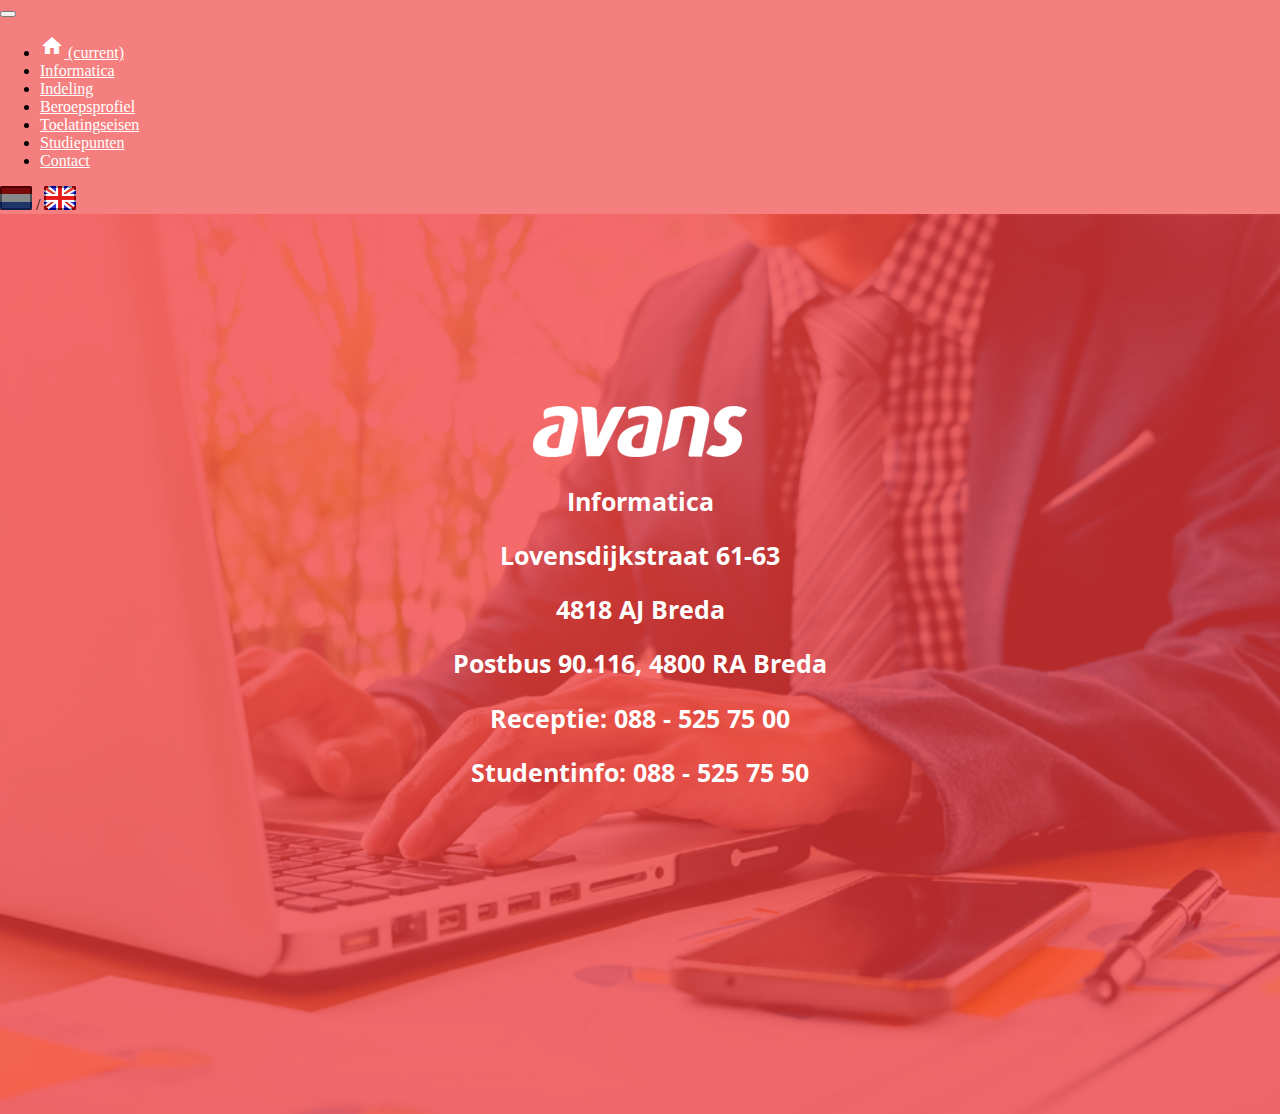
==== contact.html @ 4cf47f64 "oeps" ====
<!DOCTYPE html>
<html lang="en">
<head>
    <meta charset="UTF-8">
    <link rel="stylesheet" type="text/css" href="css/style.css"/>
    <link rel="stylesheet" href="https://maxcdn.bootstrapcdn.com/bootstrap/4.0.0-beta/css/bootstrap.min.css"
          integrity="sha384-/Y6pD6FV/Vv2HJnA6t+vslU6fwYXjCFtcEpHbNJ0lyAFsXTsjBbfaDjzALeQsN6M" crossorigin="anonymous">
    <script src="https://code.jquery.com/jquery-3.2.1.slim.min.js"
            integrity="sha384-KJ3o2DKtIkvYIK3UENzmM7KCkRr/rE9/Qpg6aAZGJwFDMVNA/GpGFF93hXpG5KkN"
            crossorigin="anonymous"></script>
    <script src="https://cdnjs.cloudflare.com/ajax/libs/popper.js/1.11.0/umd/popper.min.js"
            integrity="sha384-b/U6ypiBEHpOf/4+1nzFpr53nxSS+GLCkfwBdFNTxtclqqenISfwAzpKaMNFNmj4"
            crossorigin="anonymous"></script>
    <script src="https://maxcdn.bootstrapcdn.com/bootstrap/4.0.0-beta/js/bootstrap.min.js"
            integrity="sha384-h0AbiXch4ZDo7tp9hKZ4TsHbi047NrKGLO3SEJAg45jXxnGIfYzk4Si90RDIqNm1"
            crossorigin="anonymous"></script>
    <link href="https://fonts.googleapis.com/css?family=Open+Sans:400,700" rel="stylesheet">
    <link href="https://fonts.googleapis.com/icon?family=Material+Icons" rel="stylesheet">
    <script type="text/javascript" src="js/translator.js"></script>
    <script src="js/jquery-3.2.1.min.js"></script>

    <title>Informatica</title>
</head>
<body style="height: 100%; margin: 0;">
<nav class="navbar navbar-expand-lg navbar-light fixed-top">
    <button class="navbar-toggler" type="button" data-toggle="collapse" data-target="#navbarSupportedContent"
            aria-controls="navbarSupportedContent" aria-expanded="false" aria-label="Toggle navigation">
        <span class="navbar-toggler-icon"></span>
    </button>

    <div class="collapse navbar-collapse" id="navbarSupportedContent">
        <ul class="navbar-nav">
            <li class="nav-item active">
                <a class="nav-link" href="index.html"><i class="material-icons">home</i> <span
                        class="sr-only">(current)</span></a>
            </li>
            <li class="nav-item">
                <a class="nav-link" href="index.html#informatica">Informatica</a>
            </li>
            <li class="nav-item">
                <a class="nav-link" href="index.html#indeling">Indeling</a>
            </li>
            <li class="nav-item">
                <a class="nav-link" href="index.html#beroepsprofiel">Beroepsprofiel</a>
            </li>
            <li class="nav-item">
                <a class="nav-link" href="index.html#toelatingseisen">Toelatingseisen</a>
            </li>
            <li class="nav-item">
                <a class="nav-link" href="index.html#studiepunten">Studiepunten</a>
            </li>
            <li class="nav-item">
                <a class="nav-link" href="contact.html">Contact</a>
            </li>
        </ul>
    </div>
    <div class="languageSwitch">
        <img src="img/flag_nederland_selected.png" alt="Nederlands" id="nedSwitch"> /
        <img src="img/flag_uk.png" alt="English" id="engSwitch">
    </div>
</nav>

    <div id="headContact">
        <img src="img/logo.png">
        <h1>Informatica</h1>
        <h1>Lovensdijkstraat 61-63</h1>
        <h1>4818 AJ Breda</h1>
        <h1>Postbus 90.116, 4800 RA Breda</h1>
        <h1>Receptie: 088 - 525 75 00</h1>
        <h1>Studentinfo: 088 - 525 75 50</h1>
    </div>


</body>
</html>
---- css/style.css ----
h1 {
    font-family: 'Open Sans', sans-serif !important;
    font-weight: 700 !important;
    font-size: 25px !important;
    line-height: 1.5 !important;
}

h2 {
    font-family: 'Open Sans', sans-serif !important;
    font-weight: 700 !important;
    font-size: 16px !important;
}

h5 a{
    color: black !important;
}
h5 a:hover{
    text-decoration: none;
}

p {
    font-family: 'Open Sans', sans-serif !important;
    font-width: 400 !important;
    font-size: 16px !important;
}
.navbar.navbar-expand-lg.navbar-light.fixed-top{
    background-color: rgba(241, 71, 71, .7) !important;
}
.nav-item:hover{
    background-color: rgba(241, 71, 71, .9) !important;
}

.nav-link {
    color: WHITE !important;
}

.anchor {
    display: block;
    position: relative;
    top: -50px;
    visibility: hidden;
}

#container {
    width: 100%;
    margin: 0 auto;
    background-color: lightgray;
    padding-bottom: 20px;
}

#head {
    background-image: url("../img/head.png");
    background-size: cover;
    padding-bottom: 20%;
}

#headContact{
    background-image: url("../img/Contact.png");
    height: 100%;
    background-position: center;
    background-repeat: no-repeat;
    background-size: cover;
}
#headContact img {
    display: block;
    margin: 0 auto 2%;
    padding-top: 15%;
}

#headContact h1 {
    text-align: center;
    color: white;
}

#head img {
    display: block;
    margin: 0 auto 2%;
    padding-top: 15%;
}

#head .btn {
    border-radius: 100px !important;
    background: rgba(0, 0, 0, 0);
    color: WHITE;
    display: block;
    border-color: WHITE;
    margin: 10% auto;
}

#head h1 {
    text-align: center;
    color: white;
}

.text {
    width: 80%;
    margin: 50px auto;
}

div#watLeerIk {
    background: url("../img/afbeelding2-Hersteld.png") no-repeat;
    justify-content: center;
    padding-top: 20%;
    width: 100%;
    padding-bottom: 30%;
    background-size: cover;
}

/*Voor mobiel*/
@media only screen and (max-width: 480px) {
    div#watLeerIk {
        background: #F16766;
        padding-top: 10%;
        padding-bottom: 10%;
    }
    #head img{
        padding-top: 25%;
    }

    #headContact img{
        padding-top: 25%;
    }
    h1{
        font-size: 28px !important;
    }
    h2 {
        font-size: 22px !important;
    }

    p {
        font-size: 22px !important;
    }

    /*#head {*/
        /*background: #F16766;*/
    /*}*/
}

#watLeerIk h1, #watLeerIk p, #watLeerIk h2 {
    color: WHITE;
}



body, html{
    top: 0;
    height: 100%;
    margin: 0;
}

.navbar-collapse {
    flex-basis: 93% !important;
}
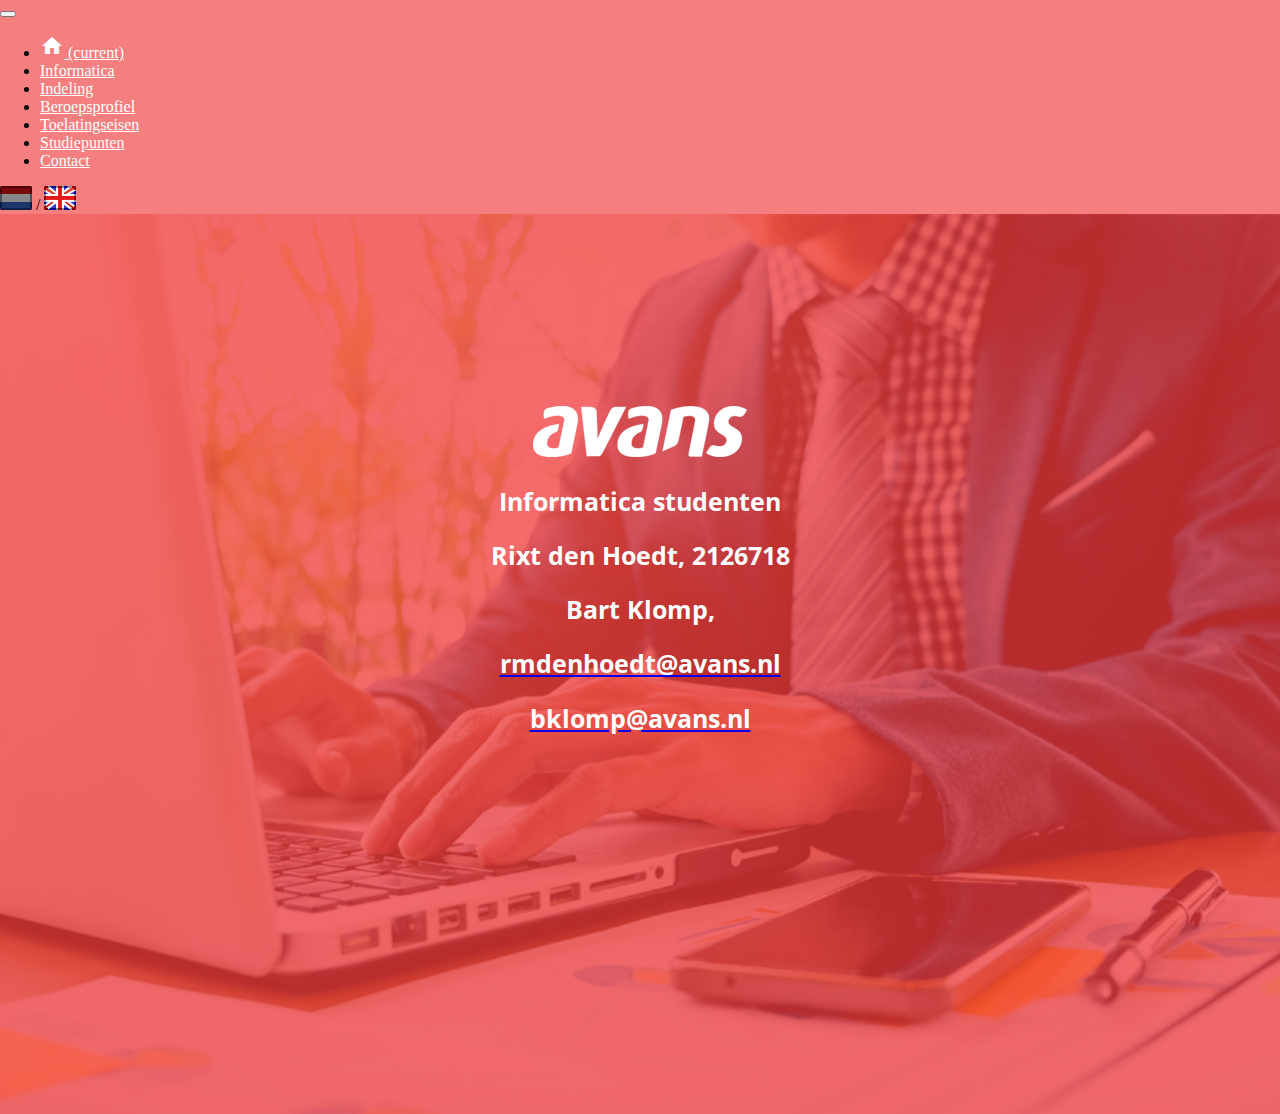
==== commit 247c93a3: "Merge remote-tracking branch 'origin/master'" ====
--- a/contact.html
+++ b/contact.html
@@ -29,25 +29,25 @@
     </button>
 
     <div class="collapse navbar-collapse" id="navbarSupportedContent">
-        <ul class="navbar-nav">
+        <ul class="navbar-nav mr-auto">
             <li class="nav-item active">
                 <a class="nav-link" href="index.html"><i class="material-icons">home</i> <span
                         class="sr-only">(current)</span></a>
             </li>
             <li class="nav-item">
-                <a class="nav-link" href="index.html#informatica">Informatica</a>
+                <a class="nav-link" href="index.html/#informatica">Informatica</a>
             </li>
             <li class="nav-item">
-                <a class="nav-link" href="index.html#indeling">Indeling</a>
+                <a class="nav-link" href="index.html/#indeling">Indeling</a>
             </li>
             <li class="nav-item">
-                <a class="nav-link" href="index.html#beroepsprofiel">Beroepsprofiel</a>
+                <a class="nav-link" href="index.html/#beroepsprofiel">Beroepsprofiel</a>
             </li>
             <li class="nav-item">
-                <a class="nav-link" href="index.html#toelatingseisen">Toelatingseisen</a>
+                <a class="nav-link" href="index.html/#toelatingseisen">Toelatingseisen</a>
             </li>
             <li class="nav-item">
-                <a class="nav-link" href="index.html#studiepunten">Studiepunten</a>
+                <a class="nav-link" href="index.html/#studiepunten">Studiepunten</a>
             </li>
             <li class="nav-item">
                 <a class="nav-link" href="contact.html">Contact</a>
@@ -62,12 +62,11 @@
 
     <div id="headContact">
         <img src="img/logo.png">
-        <h1>Informatica</h1>
-        <h1>Lovensdijkstraat 61-63</h1>
-        <h1>4818 AJ Breda</h1>
-        <h1>Postbus 90.116, 4800 RA Breda</h1>
-        <h1>Receptie: 088 - 525 75 00</h1>
-        <h1>Studentinfo: 088 - 525 75 50</h1>
+        <h1>Informatica studenten</h1>
+        <h1>Rixt den Hoedt, 2126718</h1>
+        <h1>Bart Klomp, </h1>
+        <a href="mailto:srmdenhoedt@avans.nl?Subject=Hello%Rixt" target="_top"> <h1>rmdenhoedt@avans.nl</h1></a>
+        <a href="mailto:bklomp@avans.nl?Subject=Hello%Bart" target="_top"> <h1>bklomp@avans.nl</h1></a>
     </div>
 
 
--- a/css/style.css
+++ b/css/style.css
@@ -4,6 +4,7 @@
     font-size: 25px !important;
     line-height: 1.5 !important;
 }
+
 
 h2 {
     font-family: 'Open Sans', sans-serif !important;
@@ -70,6 +71,9 @@
 #headContact h1 {
     text-align: center;
     color: white;
+}
+#headContact h1 a{
+    text-decoration: none !important;
 }
 
 #head img {
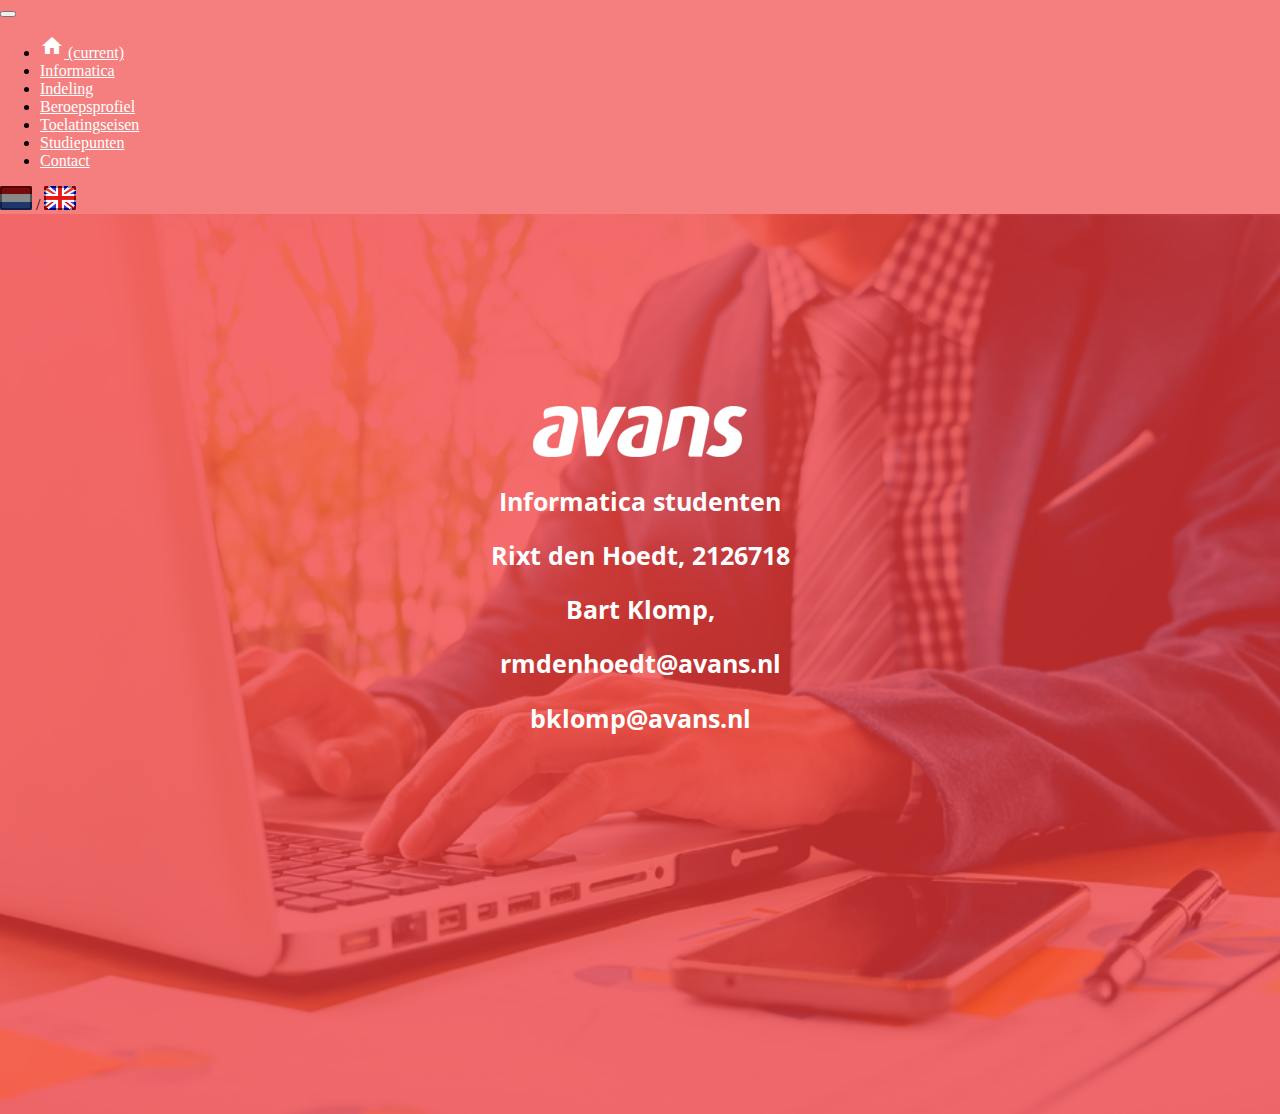
==== commit c4c8153e: "hela" ====
--- a/contact.html
+++ b/contact.html
@@ -60,13 +60,14 @@
     </div>
 </nav>
 
+
     <div id="headContact">
         <img src="img/logo.png">
         <h1>Informatica studenten</h1>
         <h1>Rixt den Hoedt, 2126718</h1>
         <h1>Bart Klomp, </h1>
-        <a href="mailto:srmdenhoedt@avans.nl?Subject=Hello%Rixt" target="_top"> <h1>rmdenhoedt@avans.nl</h1></a>
-        <a href="mailto:bklomp@avans.nl?Subject=Hello%Bart" target="_top"> <h1>bklomp@avans.nl</h1></a>
+        <h1><a href="mailto:srmdenhoedt@avans.nl?Subject=Hello%Rixt" target="_top"> rmdenhoedt@avans.nl</a></h1>
+         <h1><a href="mailto:bklomp@avans.nl?Subject=Hello%Bart" target="_top">bklomp@avans.nl</a></h1>
     </div>
 
 
--- a/css/style.css
+++ b/css/style.css
@@ -74,6 +74,10 @@
 }
 #headContact h1 a{
     text-decoration: none !important;
+    color: white;
+}
+#headContact h1 a:hover{
+    color: white;
 }
 
 #head img {
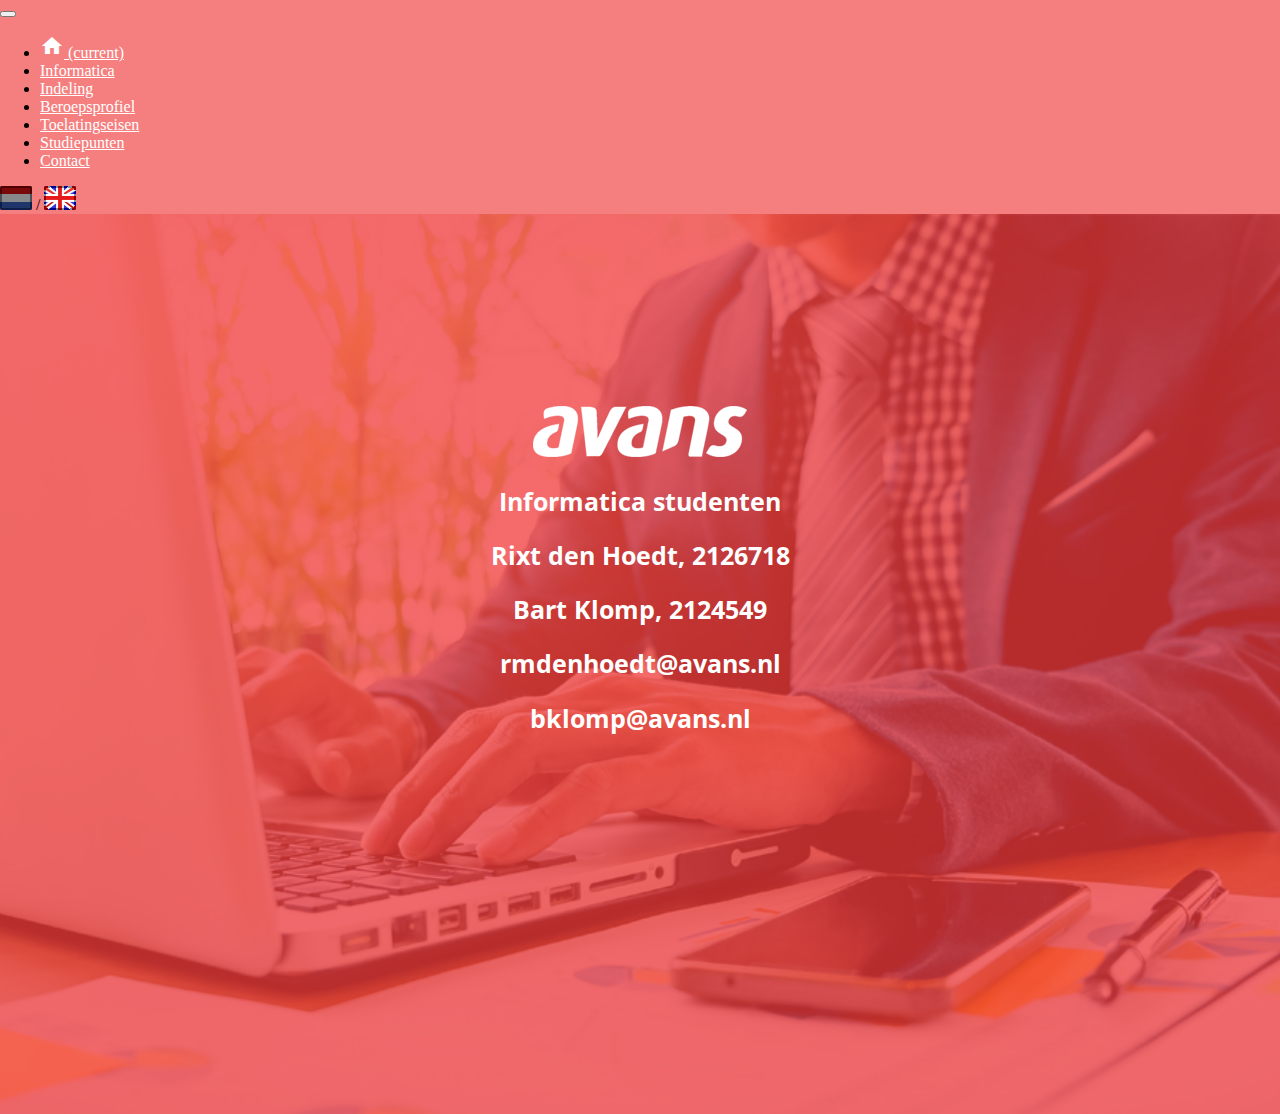
==== commit efe3af22: "fix header en studienummer toegevoegd" ====
--- a/contact.html
+++ b/contact.html
@@ -35,19 +35,19 @@
                         class="sr-only">(current)</span></a>
             </li>
             <li class="nav-item">
-                <a class="nav-link" href="index.html/#informatica">Informatica</a>
+                <a class="nav-link" href="index.html#anchorInformatica">Informatica</a>
             </li>
             <li class="nav-item">
-                <a class="nav-link" href="index.html/#indeling">Indeling</a>
+                <a class="nav-link" href="index.html#anchorIndeling">Indeling</a>
             </li>
             <li class="nav-item">
-                <a class="nav-link" href="index.html/#beroepsprofiel">Beroepsprofiel</a>
+                <a class="nav-link" href="index.html#anchorBeroepsprofiel">Beroepsprofiel</a>
             </li>
             <li class="nav-item">
-                <a class="nav-link" href="index.html/#toelatingseisen">Toelatingseisen</a>
+                <a class="nav-link" href="index.html#anchorToelatingseisen">Toelatingseisen</a>
             </li>
             <li class="nav-item">
-                <a class="nav-link" href="index.html/#studiepunten">Studiepunten</a>
+                <a class="nav-link" href="index.html#anchorStudiepunten">Studiepunten</a>
             </li>
             <li class="nav-item">
                 <a class="nav-link" href="contact.html">Contact</a>
@@ -65,7 +65,7 @@
         <img src="img/logo.png">
         <h1>Informatica studenten</h1>
         <h1>Rixt den Hoedt, 2126718</h1>
-        <h1>Bart Klomp, </h1>
+        <h1>Bart Klomp, 2124549</h1>
         <h1><a href="mailto:srmdenhoedt@avans.nl?Subject=Hello%Rixt" target="_top"> rmdenhoedt@avans.nl</a></h1>
          <h1><a href="mailto:bklomp@avans.nl?Subject=Hello%Bart" target="_top">bklomp@avans.nl</a></h1>
     </div>
--- a/css/style.css
+++ b/css/style.css
@@ -38,7 +38,7 @@
 .anchor {
     display: block;
     position: relative;
-    top: -50px;
+    top: -60px;
     visibility: hidden;
 }
 
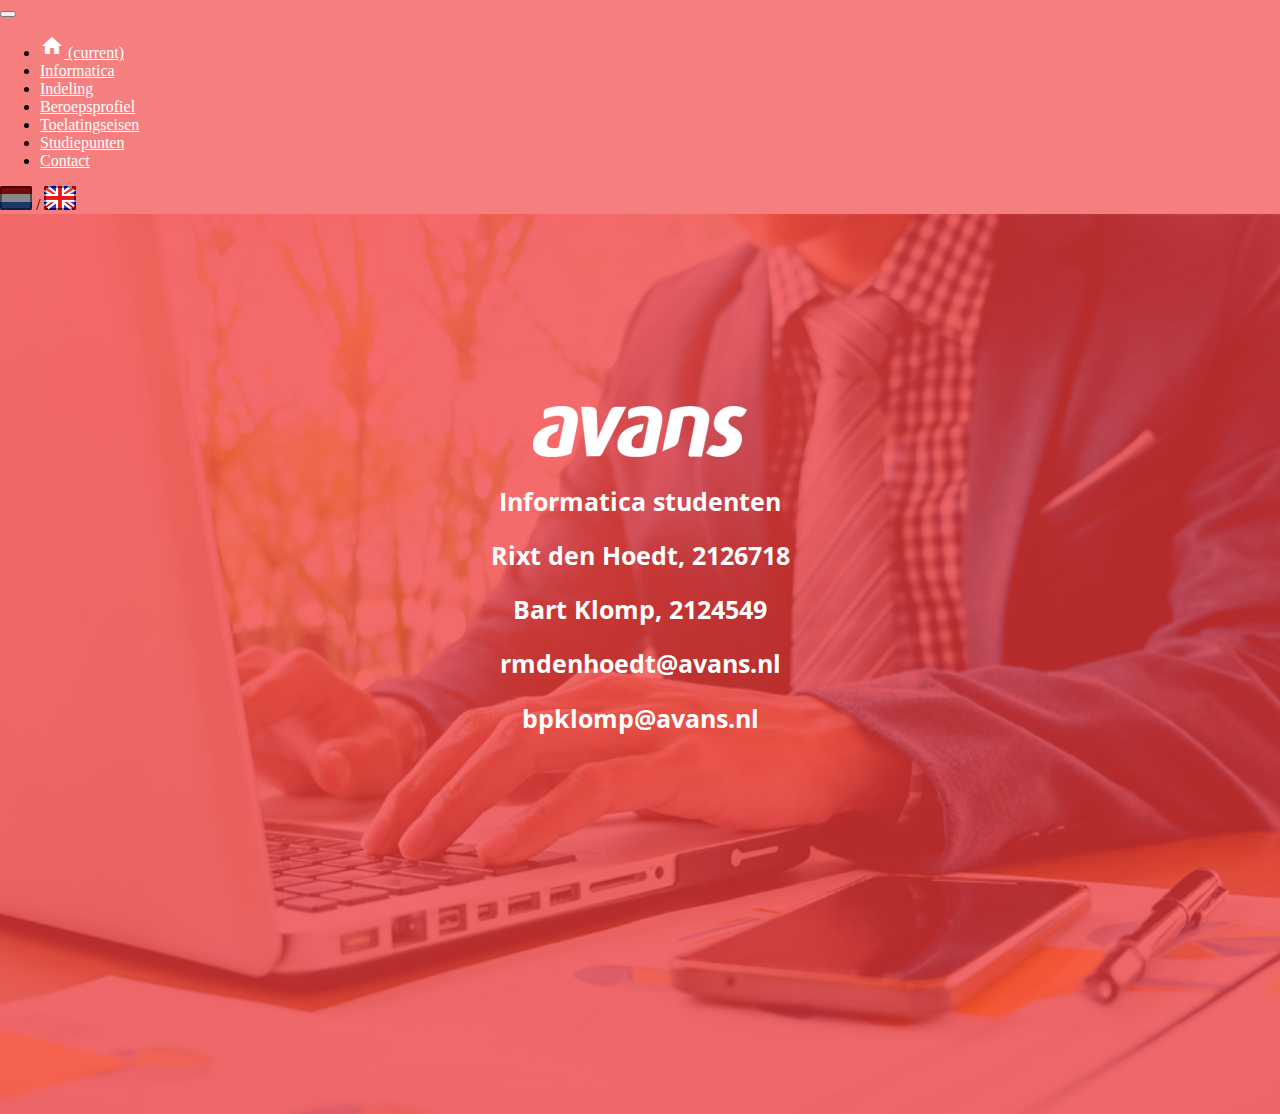
==== commit 795a59ee: "email fix" ====
--- a/contact.html
+++ b/contact.html
@@ -35,19 +35,19 @@
                         class="sr-only">(current)</span></a>
             </li>
             <li class="nav-item">
-                <a class="nav-link" href="index.html#anchorInformatica">Informatica</a>
+                <a class="nav-link" href="index.html#anchorInformatica"><translate key="informatica">Informatica</translate></a>
             </li>
             <li class="nav-item">
-                <a class="nav-link" href="index.html#anchorIndeling">Indeling</a>
+                <a class="nav-link" href="index.html#anchorIndeling"><translate key="indeling">Indeling</translate></a>
             </li>
             <li class="nav-item">
-                <a class="nav-link" href="index.html#anchorBeroepsprofiel">Beroepsprofiel</a>
+                <a class="nav-link" href="index.html#anchorBeroepsprofiel"><translate key="beroepsprofiel">Beroepsprofiel</translate></a>
             </li>
             <li class="nav-item">
-                <a class="nav-link" href="index.html#anchorToelatingseisen">Toelatingseisen</a>
+                <a class="nav-link" href="index.html#anchorToelatingseisen"><translate key="toelatingseisen">Toelatingseisen</translate></a>
             </li>
             <li class="nav-item">
-                <a class="nav-link" href="index.html#anchorStudiepunten">Studiepunten</a>
+                <a class="nav-link" href="index.html#anchorStudiepunten"><translate key="studiepunten">Studiepunten</translate></a>
             </li>
             <li class="nav-item">
                 <a class="nav-link" href="contact.html">Contact</a>
@@ -63,11 +63,11 @@
 
     <div id="headContact">
         <img src="img/logo.png">
-        <h1>Informatica studenten</h1>
+        <h1><translate key="informaticaStudenten">Informatica studenten</translate></h1>
         <h1>Rixt den Hoedt, 2126718</h1>
         <h1>Bart Klomp, 2124549</h1>
         <h1><a href="mailto:srmdenhoedt@avans.nl?Subject=Hello%Rixt" target="_top"> rmdenhoedt@avans.nl</a></h1>
-         <h1><a href="mailto:bklomp@avans.nl?Subject=Hello%Bart" target="_top">bklomp@avans.nl</a></h1>
+         <h1><a href="mailto:bpklomp@avans.nl?Subject=Hello%Bart" target="_top">bpklomp@avans.nl</a></h1>
     </div>
 
 
--- a/css/style.css
+++ b/css/style.css
@@ -158,4 +158,13 @@
 
 .navbar-collapse {
     flex-basis: 93% !important;
+}
+
+.thead-inverse th {
+    color: #FFF;
+    background-color: #F16766 !important;
+}
+
+.table-dark, .table-dark > td, .table-dark > th {
+    background-color: #F16766 !important;
 }